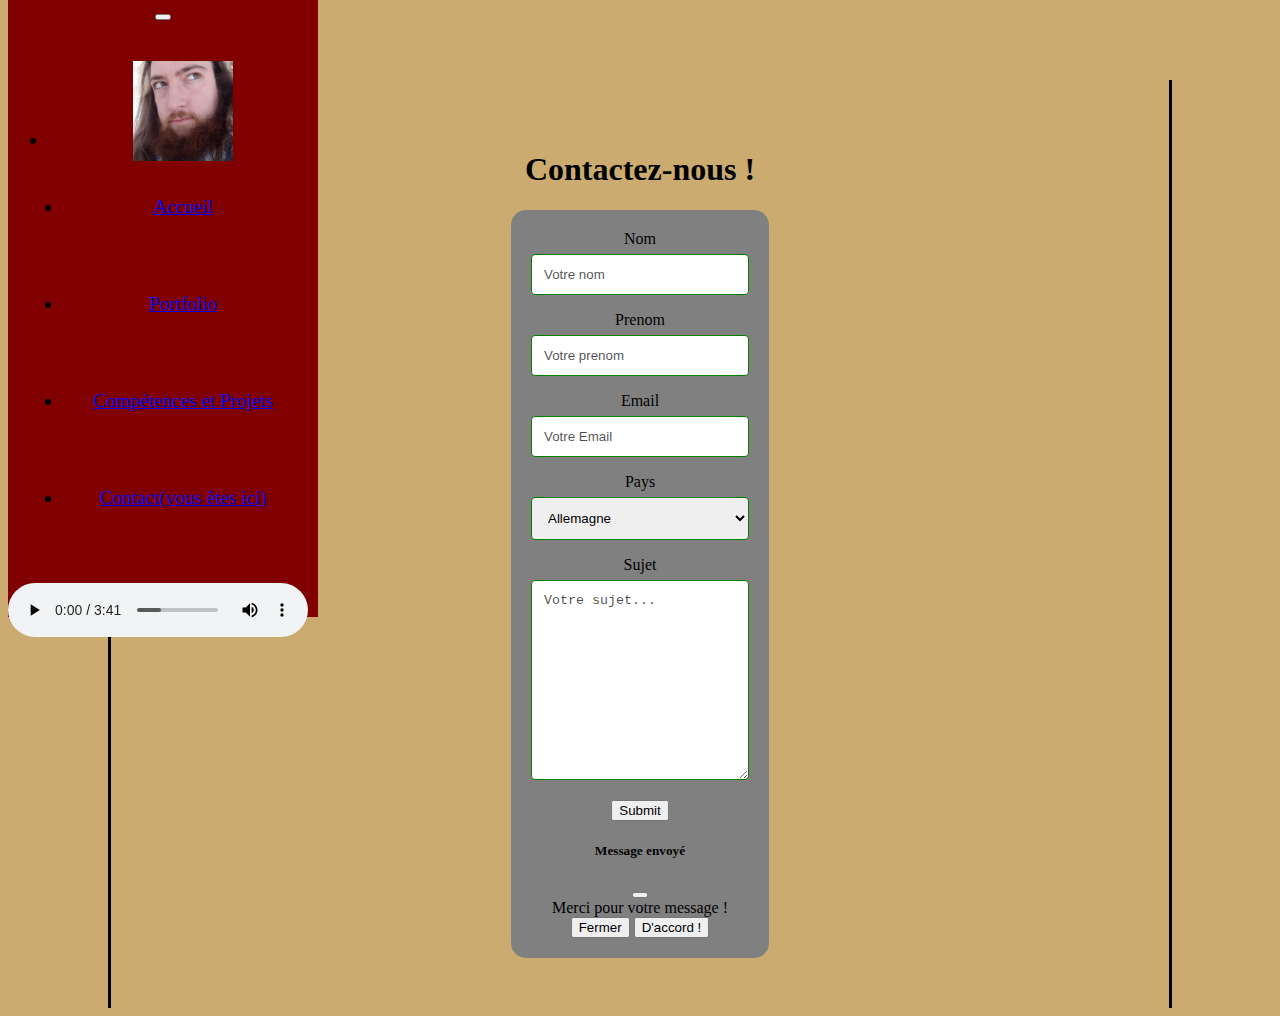
==== public/html/contact.html @ ee612c50 "ajout nav bar / 1ere section welcome + css dans l'index.html && ajout nav bar + formulaire dans cont" ====
<!DOCTYPE html>
<html lang="en">

<head>
    <meta charset="UTF-8">
    <meta http-equiv="X-UA-Compatible" content="IE=edge">
    <meta name="viewport" content="width=device-width, initial-scale=1.0">
    <link rel="shortcut icon" href="../img/favicon.jpg" type="image/x-icon">
    <link href="https://cdn.jsdelivr.net/npm/bootstrap@5.2.0-beta1/dist/css/bootstrap.min.css" rel="stylesheet"
        integrity="sha384-0evHe/X+R7YkIZDRvuzKMRqM+OrBnVFBL6DOitfPri4tjfHxaWutUpFmBp4vmVor" crossorigin="anonymous">
    <link rel="stylesheet" href="../css/contact.css">
    <title>Contact</title>
</head>

<body>

    <!--Nav bar-->

    <nav id="top-ind" class="navbar navbar-expand-lg bg-light">
        <div class="container-fluid stiky-top" id="bdn">
            <div class="row">
                <div class="col-9">
                    <button class="navbar-toggler" type="button" data-bs-toggle="collapse" data-bs-target="#navbarNav"
                        aria-controls="navbarNav" aria-expanded="false" aria-label="Toggle navigation">
                        <span class="navbar-toggler-icon"></span>
                    </button>
                    <div class="collapse navbar-collapse" id="navbarNav">
                        <ul class="navbar-nav">
                            <li><img id="logo" src="../img/logo.jpg" alt="">
                            </li>
                            <li class="nav-item">
                                <a class="nav-link" href="../../index.html"><span class="text-warning">Accueil
                                    </span></a>
                            </li>
                            <li class="nav-item">
                                <a class="nav-link" href="./html/portfolio.html"><span
                                        class="text-warning">Portfolio</span></a>
                            </li>
                            <li class="nav-item">
                                <a class="nav-link" href="./html/exercices.html"><span class="text-warning">Compétences
                                        et Projets</span></a>
                            </li>
                            <li class="nav-item">
                                <a class="nav-link" href="./html/contact.html"><span class="text-warning">Contact(vous
                                        êtes ici)</span></a>
                            </li>
                        </ul>
                    </div>
                </div>
                <div id="audioplayer" class="col-3 justify-content-end">
                    <audio controls>
                        <source src="../audio/dwarftheme.mp3" type="audio/mpeg">
                        Your browser does not support the audio element.
                    </audio>
                </div>
            </div>
        </div>
    </nav>

    <!--Formulaire de contact-->

    <div class="back-contact">
        <h1 class="mb-5">Contactez-nous !</h1>
        <div class="formulaire-contact">
            <form action="action_page.php">
                <label for="nom">Nom</label>
                <input type="text" id="nom" name="nom" placeholder="Votre nom">
                <label for="prenom">Prenom</label>
                <input type="text" id="prenom" name="prenom" placeholder="Votre prenom">
                <label for="email">Email</label>
                <input type="email" id="email" name="Email" placeholder="Votre Email">
                <label for="pays">Pays</label>
                <select id="pays" name="pays">
                    <option value="allemagne">Allemagne</option>
                    <option value="belgique">Belgique</option>
                    <option value="france">France</option>
                    <option value="italie">Italie</option>
                    <option value="royaume-Uni">Royaume-Uni</option>
                    <option value="suisse">Suisse</option>
                </select>
                <label for="subject">Sujet</label>
                <textarea id="subject" name="subject" placeholder="Votre sujet..." style="height:200px"></textarea>

                <!--Modal du formulaire de contact-->

                <button type="button" class="btn btn-success" data-bs-toggle="modal" data-bs-target="#staticBackdrop">
                    Submit
                </button>
                <div class="modal fade" id="staticBackdrop" data-bs-backdrop="static" data-bs-keyboard="false"
                    tabindex="-1" aria-labelledby="staticBackdropLabel" aria-hidden="true">
                    <div class="modal-dialog">
                        <div class="modal-content">
                            <div class="modal-header">
                                <h5 class="modal-title" id="staticBackdropLabel">Message envoyé</h5>
                                <button type="button" class="btn-close" data-bs-dismiss="modal"
                                    aria-label="Close"></button>
                            </div>
                            <div class="modal-body">
                                Merci pour votre message !
                            </div>
                            <div class="modal-footer">
                                <button type="button" class="btn btn-secondary" data-bs-dismiss="modal">Fermer</button>
                                <button type="button" class="btn btn-success">D'accord !</button>
                            </div>
                        </div>
                    </div>
                </div>
            </form>
        </div>
    </div>


    <!-- bootstrap -->
    <script src="https://cdn.jsdelivr.net/npm/bootstrap@5.2.0-beta1/dist/js/bootstrap.bundle.min.js"
        integrity="sha384-pprn3073KE6tl6bjs2QrFaJGz5/SUsLqktiwsUTF55Jfv3qYSDhgCecCxMW52nD2" crossorigin="anonymous">
        </script>
</body>

</html>
---- public/css/contact.css ----
body{
    background-color:  #cbab6f;
    text-align: center;
}

/* début Nav Bar */

#bdn{
    text-align: center;
    background-color: maroon;
    position: fixed;
    top: 0px;
    display: block;
    font-size: larger;
    z-index: 5;
}
.nav-item{
    margin: 15px;
    padding: 30px;
    text-align: center;
}
.nav-link:hover{
    background: linear-gradient(maroon, #cbab6f);
    
}
#logo{
    margin-top: 5px;
    width: 100px;
    height: 100px;
    position: relative;
    top: 15px;
}
#audioplayer{
    width: 200px;
    position: relative;
    top: 25px;
}

/* fin nav bar */

/* Formulaire */

input[type=text], input[type=email], select, textarea{
    width: 100%; 
    padding: 12px;  
    border: 1px solid green; 
    border-radius: 4px; 
    box-sizing: border-box; 
    margin-top: 6px; 
    margin-bottom: 16px; 
    resize: vertical 
}

input:focus, textarea:focus{
    background-color:RGBa(6, 124, 58, 0.30);
}

#nom::placeholder, #prenom::placeholder, #email::placeholder, #subject::placeholder{
    color:RGBa(0, 0, 0, 0.70)
}


.formulaire-contact{
    
    border-radius: 15px;
    background-color: grey;
    padding: 20px;
    margin-left:400px;
    margin-right:400px;
}

.back-contact{
    padding-top:50px;
    padding-bottom:50px;
    z-index: 3;
    margin-top: 80px;
    margin-left:100px;
    margin-right:100px;
    border-left: 3px solid black;
    border-right:3px solid black;
}
/* fin Formulaire */
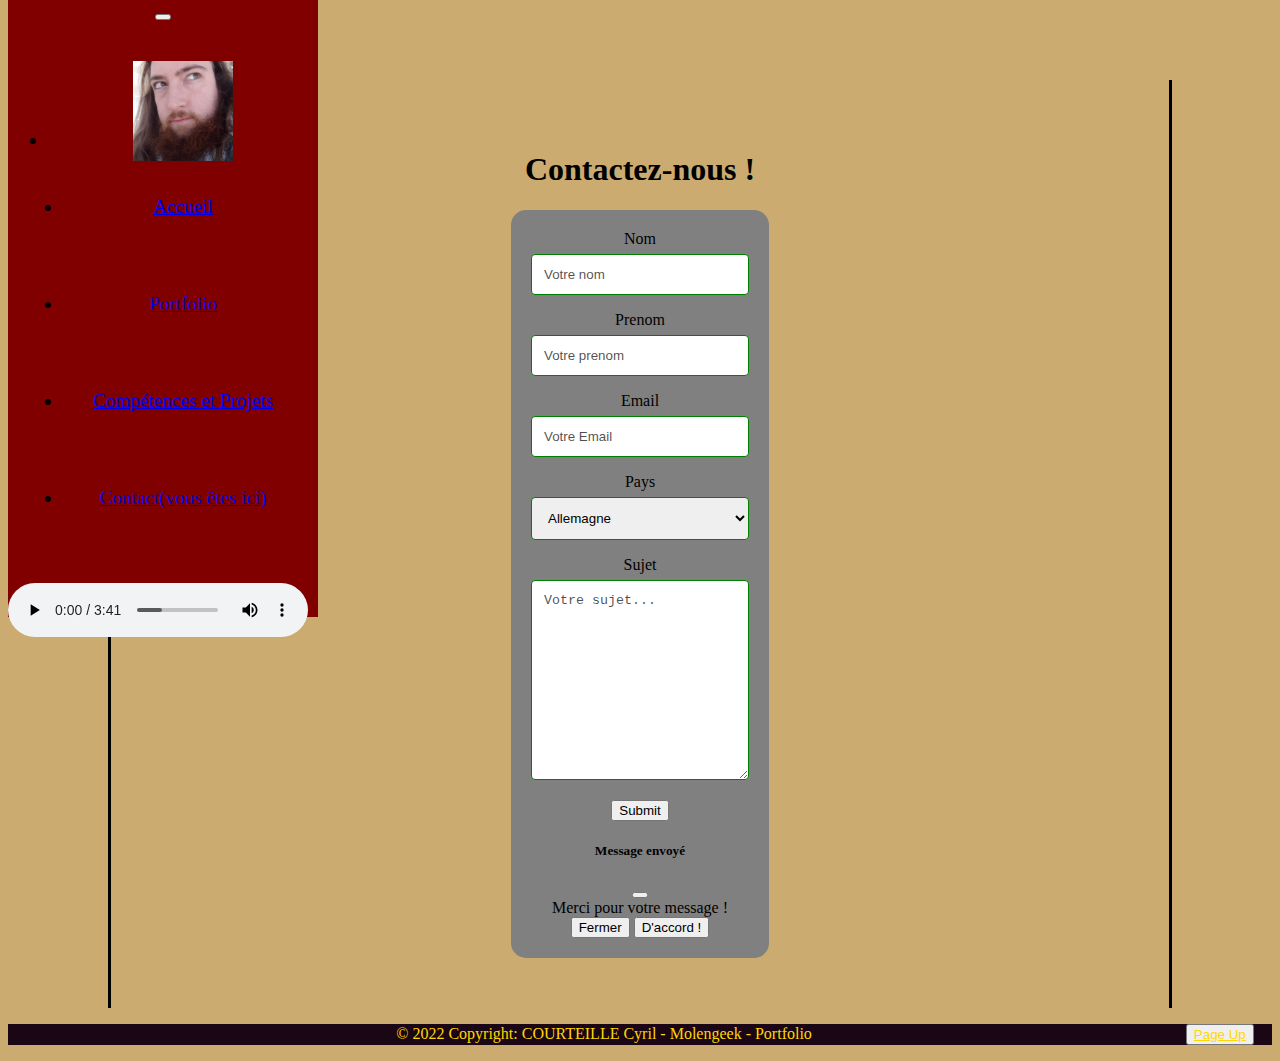
==== commit ed0c3f52: "ajout footer dans contact et index.html" ====
--- a/public/html/contact.html
+++ b/public/html/contact.html
@@ -109,6 +109,15 @@
         </div>
     </div>
 
+    <!-- footer -->
+
+    <footer class="text-center text-white absolute" style="background-color: #21081a;">
+        <div class="text-center p-3" style="background-color: rgba(0, 0, 0, 0.2);">
+            <p id="textfooter">© 2022 Copyright:<a href="https://discordapp.com/users/360831986031394817 " target="_blank"><i class="fa-brands fa-discord"></i></a> COURTEILLE Cyril - Molengeek - Portfolio
+                <button id="PageUp" type="button" class="btn btn-outline-success"><a id="Pu-contact" href="#topcontact">Page Up</a></button>
+            </p>
+        </div>
+    </footer>
 
     <!-- bootstrap -->
     <script src="https://cdn.jsdelivr.net/npm/bootstrap@5.2.0-beta1/dist/js/bootstrap.bundle.min.js"
--- a/public/css/contact.css
+++ b/public/css/contact.css
@@ -79,4 +79,28 @@
     border-left: 3px solid black;
     border-right:3px solid black;
 }
-/* fin Formulaire */+/* fin Formulaire */
+
+/*footer*/
+
+#textfooter{
+    color: gold;
+}
+.fa-brands, .fa-discord{
+    color: purple;
+}
+
+/*Boutton top*/
+
+#PageUp, #PageUp-po{
+ position:relative;
+ left:370px;
+}
+
+#topcontact, #top-portfolio{
+    scroll-behavior: smooth;
+}
+
+#Pu-contact, #Pu-portfolio{
+    color:gold;
+}